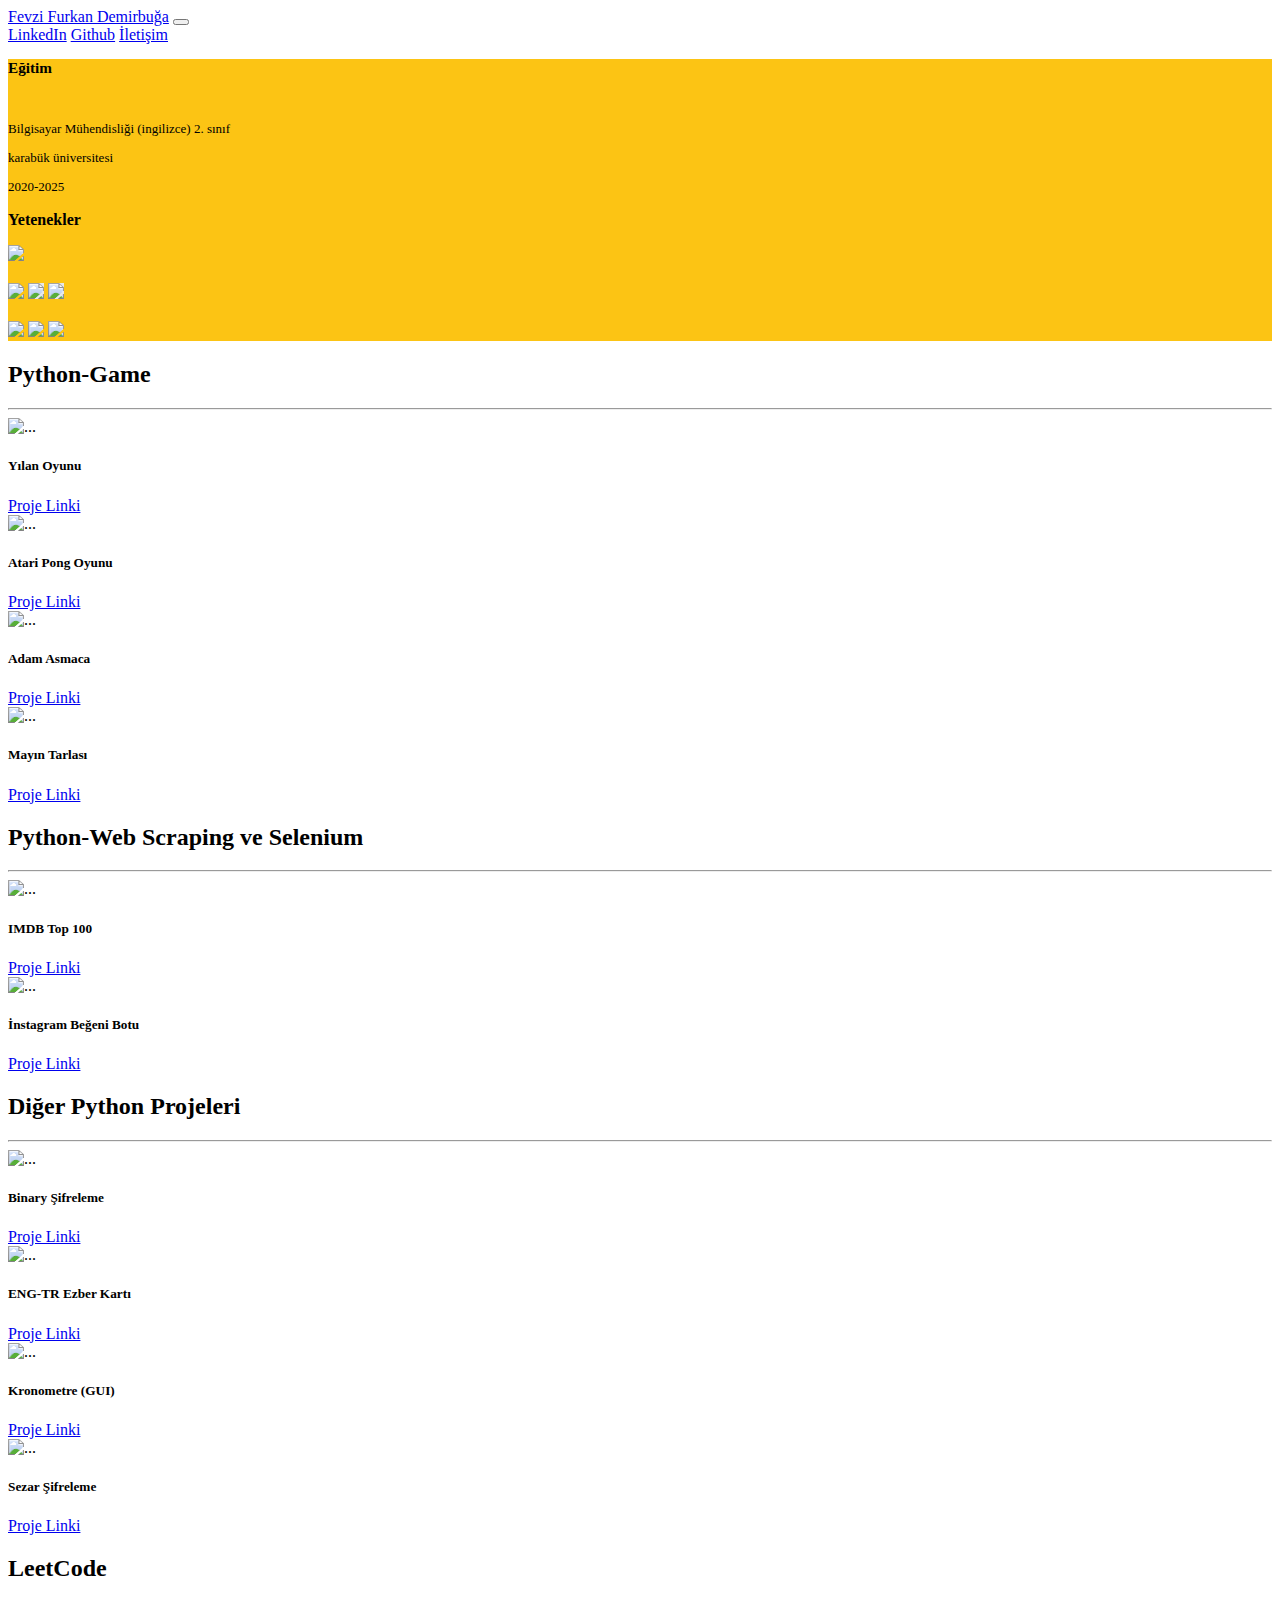
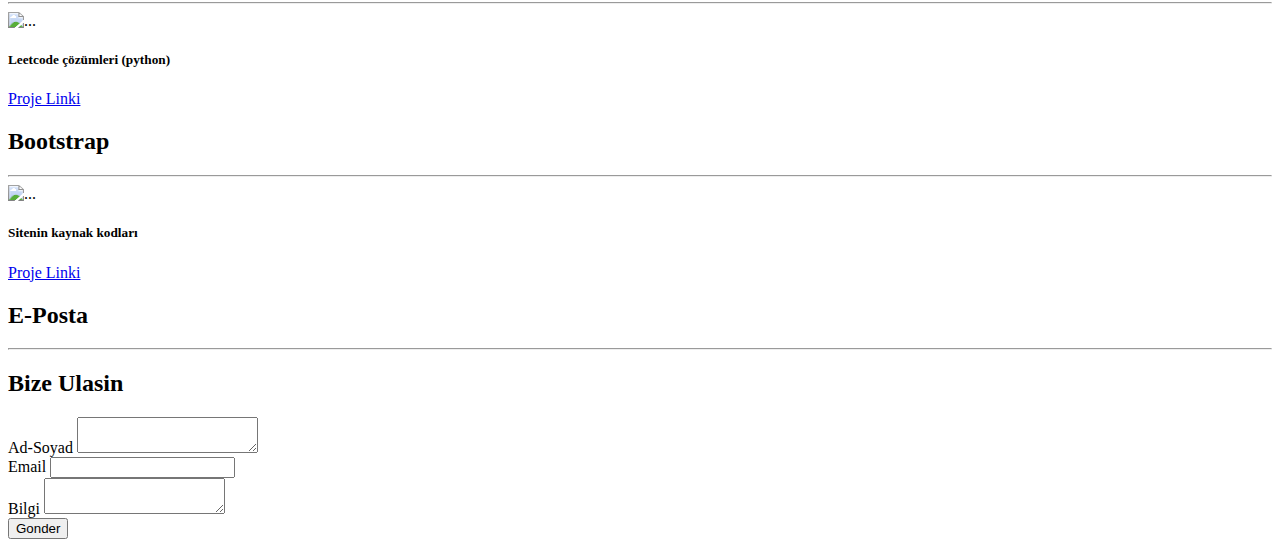
==== blog/index.html @ e35ca3ca "add file" ====
<!doctype html>
<html lang="en">
  <head>
    <meta charset="utf-8">
    <meta name="viewport" content="width=device-width, initial-scale=1">
    <title>Fevzi Furkan Demirbuğa</title>
    <link rel="stylesheet" href="https://cdn.jsdelivr.net/gh/devicons/devicon@v2.15.1/devicon.min.css">
    <link href="https://cdn.jsdelivr.net/npm/bootstrap@5.3.0-alpha1/dist/css/bootstrap.min.css" rel="stylesheet" integrity="sha384-GLhlTQ8iRABdZLl6O3oVMWSktQOp6b7In1Zl3/Jr59b6EGGoI1aFkw7cmDA6j6gD" crossorigin="anonymous">
  </head>
  <body>
    <!-- NAVBAR-->
    <header>
        <nav class="navbar navbar-expand-lg navbar-dark bg-dark">
            <div class="container-fluid">
            <a class="navbar-brand" href="index.html">Fevzi Furkan Demirbuğa</a>
            <button class="navbar-toggler" type="button" data-bs-toggle="collapse" data-bs-target="#navbarNavAltMarkup" aria-controls="navbarNavAltMarkup" aria-expanded="false" aria-label="Toggle navigation">
                <span class="navbar-toggler-icon"></span>
            </button>
            <div class="collapse navbar-collapse" id="navbarNavAltMarkup">
                <div class="navbar-nav ms-auto">
                    <a class="nav-link active"  target=”_blank” aria-current="page" href="https://www.linkedin.com/in/fevzi-furkan-demirbu%C4%9Fa-178126252">LinkedIn</a>
                    <a class="nav-link"  target=”_blank” aria-current="page" href="https://github.com/fevzifurkandemirbuga">Github</a>
                    <a class="nav-link" aria-current="page" href="#iletişim">İletişim</a>
                </div>
            </div>
            </div>
        </nav>
    </header>
    <!-- NAVBAR END -->

    <!-- ABOUT US -->

    <div style="background-color: #fcc414;" class="d-flex justify-content-evenly pt-5">
        <div class="bg-dark text-light d-flex align-items-center justify-content-center col-3">
            <div class="text-center px-5" style="font-size: small">
                <h3>Eğitim</h3> <br>
                <p>Bilgisayar Mühendisliği (ingilizce) 2. sınıf</p>
                <p>karabük üniversitesi</p>
                <p>2020-2025</p>
            </div>

        </div>
        <!-- <img src="" style="width: 40%; max-height: 700px; max-width: 500px;" class="rounded-4 border border-5 border-dark col-3"> -->

        <div class="bg-dark text-light text-center d-flex align-items-center justify-content-center col-3">
            <div>
                <div>
                    <h3 style="font-size: medium">Yetenekler</h3>
                </div>
                
                <div>
                    
                        <img style="width: 17%;" src="https://cdn.jsdelivr.net/gh/devicons/devicon/icons/python/python-original.svg" data-bs-toggle="tooltip" data-bs-title="PYTHON"/>
                        <br><br>
                        <img style="width: 17%;" src="https://cdn.jsdelivr.net/gh/devicons/devicon/icons/selenium/selenium-original.svg"data-bs-toggle="tooltip" data-bs-title="SELENİUM" />
                        <img style="width: 17%; background-color: rgb(232, 232, 232) ;" src="https://cdn.jsdelivr.net/gh/devicons/devicon/icons/django/django-plain.svg"data-bs-toggle="tooltip" data-bs-title="DJANGO" />               
                        <img style="width: 17%; background-color: rgb(232, 232, 232) ;" src="https://cdn.jsdelivr.net/gh/devicons/devicon/icons/flask/flask-original.svg"data-bs-toggle="tooltip" data-bs-title="FLASK" />          
                        <br><br>
                        <img style="width: 17%;" src="https://cdn.jsdelivr.net/gh/devicons/devicon/icons/html5/html5-original.svg"data-bs-toggle="tooltip" data-bs-title="HTML" />
                        
                        <img style="width: 17%;" src="https://cdn.jsdelivr.net/gh/devicons/devicon/icons/bootstrap/bootstrap-original.svg"data-bs-toggle="tooltip" data-bs-title="BOOTSTRAP" />
                        
                        <img style="width: 17%;" src="https://cdn.jsdelivr.net/gh/devicons/devicon/icons/css3/css3-original.svg"data-bs-toggle="tooltip" data-bs-title="CSS" />        
                </div>
            </div>
        </div>
    </div>


    <!-- ABOUT US END -->
   
    <!-- PROJECTS -->

    <div class="bg-warning py-5">
        <div class="container border border-5 border-dark bg-dark ">
            <h2 class="pt-5 text-light">Python-Game</h2>
            <hr class="text-light">
            <div class="row d-flex justify-content-around my-5 ">
                <div class="card mt-3 border border-5 border-light " style="min-width: 170px; width: 20%;">
                    <img src="https://wallpapers.com/images/featured/jw1osayb8qr3c3e4.jpg" class="card-img-top" alt="...">
                    <div class="card-body">
                    <h5 class="card-title">Yılan Oyunu</h5>
                    <a href="https://github.com/fevzifurkandemirbuga/snake-game-in-python"  target=”_blank” class="btn btn-primary">Proje Linki</a>
                    </div>
                </div>
                <div class="card mt-3 border border-5 border-light " style="min-width: 170px; width: 20%;">
                    <img src="https://media.vanityfair.com/photos/54cbffcefde9250a6c40fc92/master/w_2560%2Cc_limit/image.jpg" class="card-img-top" alt="...">
                    <div class="card-body">
                        <h5 class="card-title">Atari Pong Oyunu</h5>
                        <a href="https://github.com/fevzifurkandemirbuga/pong-game-in-turtle-python"  target=”_blank” class="btn btn-primary">Proje Linki</a>
                    </div>
                </div>
                <div class="card mt-3 border border-5 border-light " style="min-width: 170px; width: 20%;">
                    <img src="https://i.pinimg.com/736x/56/21/55/5621553db7eedebcad64bf185be3d7e6.jpg" class="card-img-top" alt="...">
                    <div class="card-body">
                        <h5 class="card-title">Adam Asmaca</h5>
                        <a href="https://github.com/fevzifurkandemirbuga/hangman-game-adam-asmaca-oyunu-python"  target=”_blank” class="btn btn-primary">Proje Linki</a>
                    </div>
                </div>
                <div class="card mt-3 border border-5 border-light " style="min-width: 170px; width: 20%;">
                    <img src="https://www.oyundedem.com/oyunlar/mayin-tarlasi-2-oyunu.jpg" class="card-img-top" alt="...">
                    <div class="card-body">
                        <h5 class="card-title">Mayın Tarlası</h5>
                        <a href="#"  target=”_blank” class="btn btn-primary">Proje Linki</a>
                    </div>
                </div>
            </div>
        </div>
        

        <div class="container mt-5 border border-5 border-dark bg-dark">
            <h2 class="pt-5 text-light">Python-Web Scraping ve Selenium</h2>
            <hr class="text-light">
            <div class="row d-flex justify-content-around my-5">
                <div class="card mt-3 border border-5 border-light " style="min-width: 170px; width: 20%;">
                    <img src="https://variety.com/wp-content/uploads/2017/02/imdb1.png" class="card-img-top" alt="...">
                    <div class="card-body">
                    <h5 class="card-title">IMDB Top 100</h5>
                    <a href="https://github.com/fevzifurkandemirbuga/web-scraping-IMDB-top-100-in-python"  target=”_blank” class="btn btn-primary">Proje Linki</a>
                    </div>
                </div>
                <div class="card mt-3 border border-5 border-light " style="min-width: 170px; width: 20%;">
                    <img src="https://hozkomurcu.com/wp-content/uploads/2012/12/instagram-begeni-artirmak.jpg" class="card-img-top" alt="...">
                    <div class="card-body">
                        <h5 class="card-title">İnstagram Beğeni Botu</h5>
                        <a href="https://github.com/fevzifurkandemirbuga/instagram-bot-to-like-python-selenium"  target=”_blank” class="btn btn-primary">Proje Linki</a>
                    </div>
                </div>
            </div>
        </div>

        <div class="container mt-5 border border-5 border-dark bg-dark  ">
            <h2 class="pt-5 text-light">Diğer Python Projeleri</h2>
            <hr class="text-light">
            <div class="row d-flex justify-content-around my-5">
                <div class="card mt-3 border border-5 border-light " style="min-width: 170px; width: 20%;">
                    <img src="https://www.simplilearn.com/ice9/free_resources_article_thumb/What_are_the_Most_Effective_Data_Encryption_Techniques.jpg" class="card-img-top" alt="...">
                    <div class="card-body">
                    <h5 class="card-title">Binary Şifreleme</h5>
                    <a href="https://github.com/fevzifurkandemirbuga/text-to-binary-converter-in-python"  target=”_blank” class="btn btn-primary">Proje Linki</a>
                    </div>
                </div>
                <div class="card mt-3 border border-5 border-light " style="min-width: 170px; width: 20%;">
                    <img src="https://www.konusarakogren.com/blog/wp-content/uploads/2015/04/Synonyms-1024x791.png" class="card-img-top" alt="...">
                    <div class="card-body">
                        <h5 class="card-title">ENG-TR Ezber Kartı</h5>
                        <a href="https://github.com/fevzifurkandemirbuga/eng-tr-vocabulary-flashcard-in-python"  target=”_blank” class="btn btn-primary">Proje Linki</a>
                    </div>
                </div>
                <div class="card mt-3 border border-5 border-light " style="min-width: 170px; width: 20%;">
                    <img src="https://c.tadst.com/gfx/300x168/fb-stopwatch2.png?1" class="card-img-top" alt="...">
                    <div class="card-body">
                        <h5 class="card-title">Kronometre (GUI)</h5>
                        <a href="https://github.com/fevzifurkandemirbuga/timer-in-tkinter-python"  target=”_blank” class="btn btn-primary">Proje Linki</a>
                    </div>
                </div>
                <div class="card mt-3 border border-5 border-light " style="min-width: 170px; width: 20%;">
                    <img src="https://upload.wikimedia.org/wikipedia/commons/3/3f/Azer.gif" class="card-img-top" alt="...">
                    <div class="card-body">
                        <h5 class="card-title">Sezar Şifreleme</h5>
                        <a href="https://github.com/fevzifurkandemirbuga/caesar-encryption-in-python"  target=”_blank” class="btn btn-primary">Proje Linki</a>
                    </div>
                </div>
            </div>
        </div>

        <div class="container mt-5 border border-5 border-dark bg-dark">
            <h2 class="pt-5 text-light">LeetCode</h2>
            <hr class="text-light">
            <div class="row d-flex justify-content-around my-5">
                <div class="card mt-3 border border-5 border-light " style="min-width: 170px; width: 20%;">
                    <img src="https://leetcode.com/static/images/LeetCode_Sharing.png" class="card-img-top" alt="...">
                    <div class="card-body">
                    <h5 class="card-title">Leetcode çözümleri (python)</h5>
                    <a href="https://github.com/fevzifurkandemirbuga/Leetcode"  target=”_blank” class="btn btn-primary">Proje Linki</a>
                    </div>
                </div>
            </div>
        </div>

        <div class="container mt-5 border border-5 border-dark bg-dark">
            <h2 class="pt-5 text-light">Bootstrap</h2>
            <hr class="text-light">
            <div class="row d-flex justify-content-around my-5">
                <div class="card mt-3 border border-5 border-light " style="min-width: 170px; width: 20%;">
                    <img src="https://www.incimages.com/uploaded_files/image/1920x1080/getty_503426092_342208.jpg" class="card-img-top" alt="...">
                    <div class="card-body">
                    <h5 class="card-title">Sitenin kaynak kodları</h5>
                    <a href="https://github.com/fevzifurkandemirbuga/Portfolyo-Website"  target=”_blank” class="btn btn-primary">Proje Linki</a>
                    </div>
                </div>
            </div>
        </div>
    
    <!-- PROJECTS END -->

    <!-- iletişim -->

        <div class="container mt-5 border border-5 border-dark bg-dark text-light " id="iletişim">
            <div class="row mb-5">
                <div class="col-sm-8 offset-sm-2">
                    <h2>E-Posta</h2>
                    <hr class="text-light">
                    <h2 class="mt-5">Bize Ulasin</h2>
                    <form class="row g-3">
                        <div class="col-12">
                            <label for="bilgi" class="form-label">Ad-Soyad</label>
                            <textarea class="form-control" id="bilgi"></textarea>
                        </div>
                        <div class="col-12">
                            <label for="inputEmail4" class="form-label">Email</label>
                            <input type="email" class="form-control" id="inputEmail4">
                        </div>

                        <div class="col-12">
                            <label for="bilgi" class="form-label">Bilgi</label>
                            <textarea class="form-control" id="bilgi"></textarea>
                        </div>
                        <div class="col-12">
                            <button type="submit" class="btn btn-primary">Gonder</button>
                        </div>
                    </form>
                </div>
            </div>
        </div>
    </div>

    <!-- iletişim end -->

    <!-- FOOTER -->
    <div class="bg-dark text-light py-3 d-flex justify-content-center align-items-center">
        
        <a target=”_blank” href="https://www.linkedin.com/in/fevzi-furkan-demirbu%C4%9Fa-178126252"><h2 class=" p-0 mx-5"><i class="devicon-linkedin-plain"></i></h2></a>
        
        <a target=”_blank” href="https://github.com/fevzifurkandemirbuga"><h2 class="p-0 mx-5"><i class="devicon-github-original"></i></h2></a>
    
        
        
             
    </div>
    <!-- FOOTER END -->
    

    <script src="https://cdn.jsdelivr.net/npm/bootstrap@5.3.0-alpha1/dist/js/bootstrap.bundle.min.js" integrity="sha384-w76AqPfDkMBDXo30jS1Sgez6pr3x5MlQ1ZAGC+nuZB+EYdgRZgiwxhTBTkF7CXvN" crossorigin="anonymous"></script>
    <script>
        document.querySelectorAll('[data-bs-toggle="tooltip"]').forEach(x => new bootstrap.Tooltip(x));
    </script>
    </body>
</html>
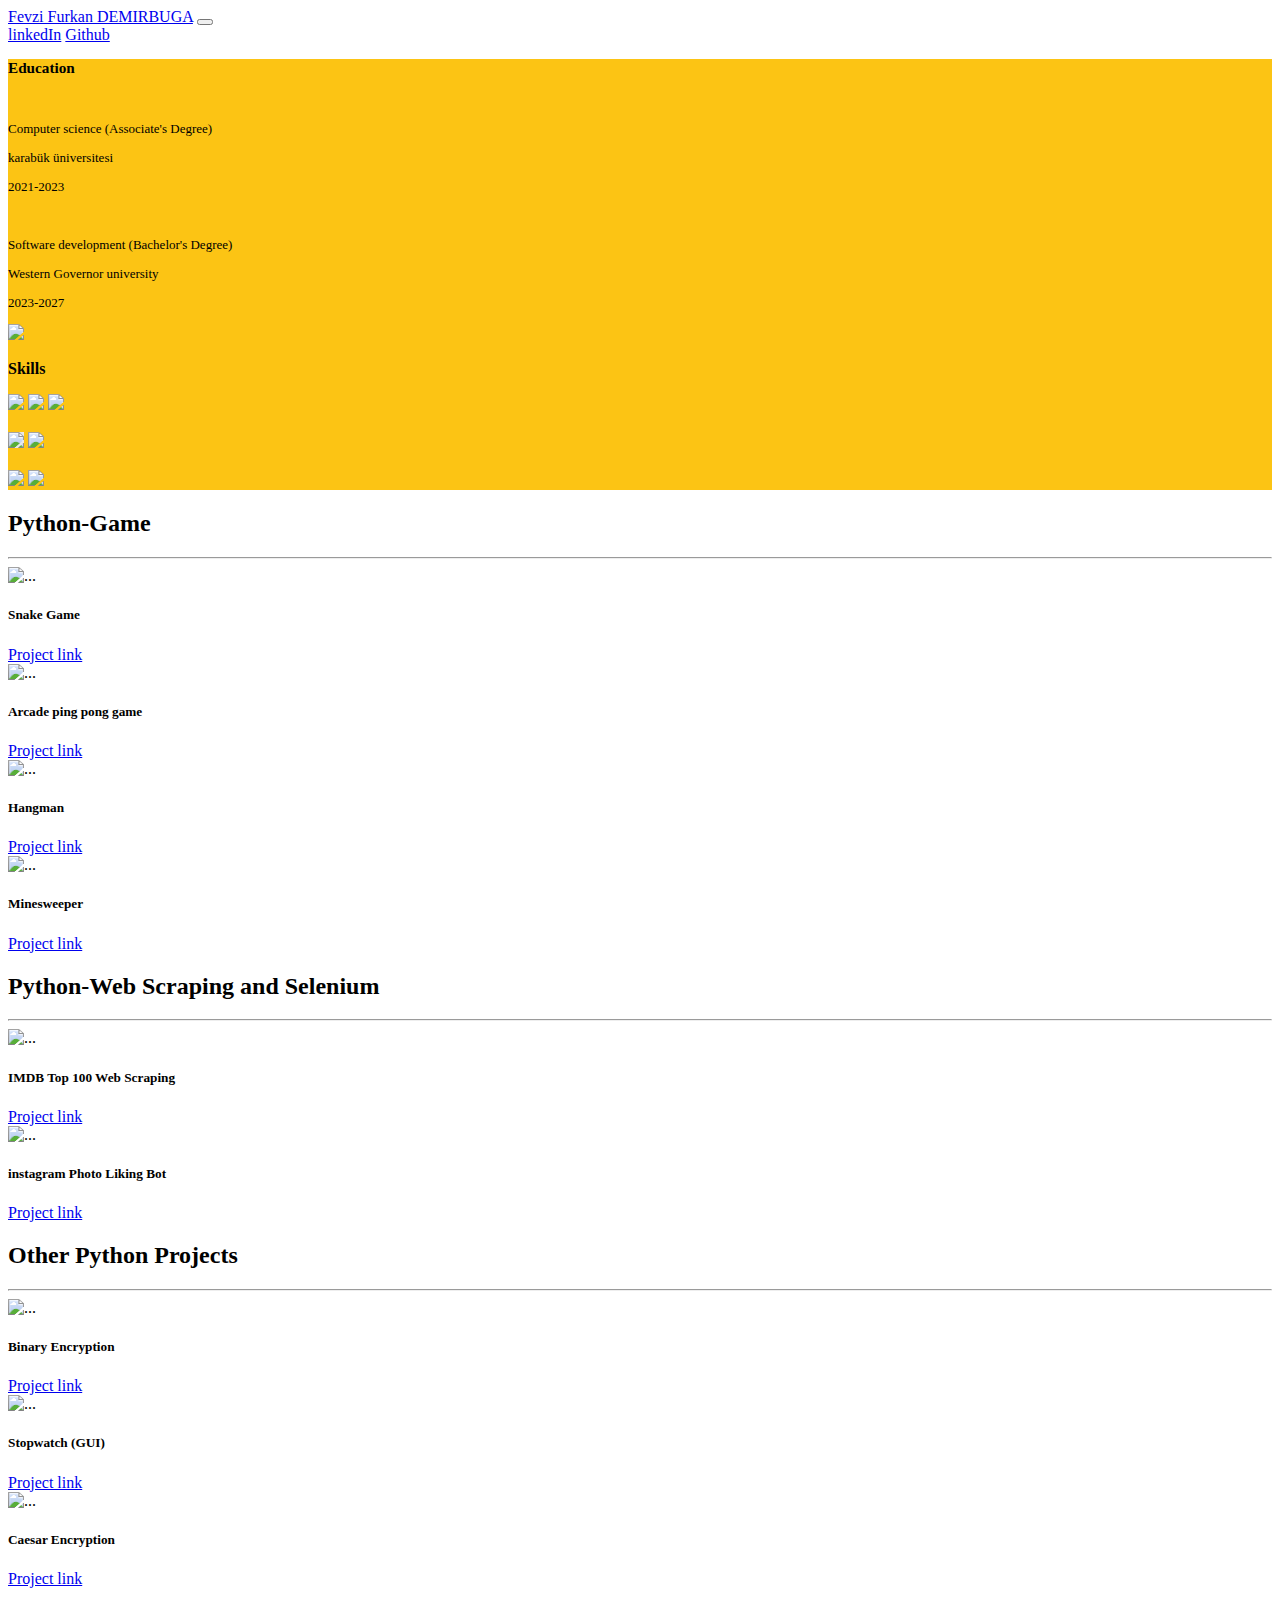
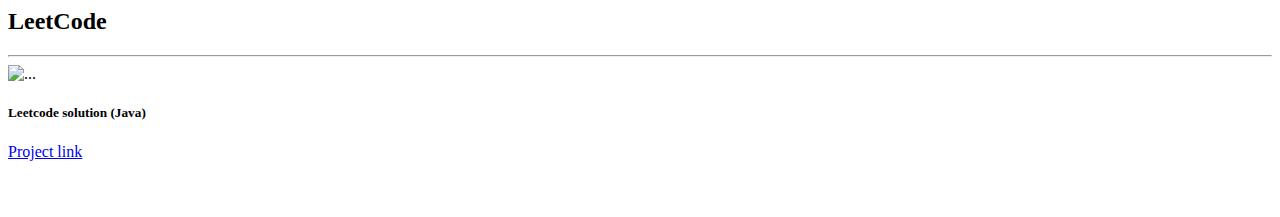
==== commit 05abccd7: "." ====
--- a/blog/index.html
+++ b/blog/index.html
@@ -3,7 +3,7 @@
   <head>
     <meta charset="utf-8">
     <meta name="viewport" content="width=device-width, initial-scale=1">
-    <title>Fevzi Furkan Demirbuğa</title>
+    <title>Fevzi Furkan Demirbuga</title>
     <link rel="stylesheet" href="https://cdn.jsdelivr.net/gh/devicons/devicon@v2.15.1/devicon.min.css">
     <link href="https://cdn.jsdelivr.net/npm/bootstrap@5.3.0-alpha1/dist/css/bootstrap.min.css" rel="stylesheet" integrity="sha384-GLhlTQ8iRABdZLl6O3oVMWSktQOp6b7In1Zl3/Jr59b6EGGoI1aFkw7cmDA6j6gD" crossorigin="anonymous">
   </head>
@@ -12,15 +12,14 @@
     <header>
         <nav class="navbar navbar-expand-lg navbar-dark bg-dark">
             <div class="container-fluid">
-            <a class="navbar-brand" href="index.html">Fevzi Furkan Demirbuğa</a>
+            <a class="navbar-brand" href="index.html">Fevzi Furkan DEMIRBUGA</a>
             <button class="navbar-toggler" type="button" data-bs-toggle="collapse" data-bs-target="#navbarNavAltMarkup" aria-controls="navbarNavAltMarkup" aria-expanded="false" aria-label="Toggle navigation">
                 <span class="navbar-toggler-icon"></span>
             </button>
             <div class="collapse navbar-collapse" id="navbarNavAltMarkup">
                 <div class="navbar-nav ms-auto">
-                    <a class="nav-link active"  target=”_blank” aria-current="page" href="https://www.linkedin.com/in/fevzi-furkan-demirbu%C4%9Fa-178126252">LinkedIn</a>
-                    <a class="nav-link"  target=”_blank” aria-current="page" href="https://github.com/fevzifurkandemirbuga">Github</a>
-                    <a class="nav-link" aria-current="page" href="#iletişim">İletişim</a>
+                    <a class="nav-link active"  target=”_blank” aria-current="page" href="https://www.linkedin.com/in/fevzi-demirbuga">linkedIn</a>
+                    <a class="nav-link active"  target=”_blank” aria-current="page" href="https://github.com/fevzifurkandemirbuga">Github</a>
                 </div>
             </div>
             </div>
@@ -32,35 +31,52 @@
 
     <div style="background-color: #fcc414;" class="d-flex justify-content-evenly pt-5">
         <div class="bg-dark text-light d-flex align-items-center justify-content-center col-3">
-            <div class="text-center px-5" style="font-size: small">
-                <h3>Eğitim</h3> <br>
-                <p>Bilgisayar Mühendisliği (ingilizce) 2. sınıf</p>
+            <div class="text-center px-1" style="font-size: small">
+                <div>
+                    <h3>Education</h3> 
+                </div>
+                <br>
+
+                <div>
+                    <p>Computer science (Associate's Degree)</p>
                 <p>karabük üniversitesi</p>
-                <p>2020-2025</p>
-            </div>
-
-        </div>
-        <!-- <img src="" style="width: 40%; max-height: 700px; max-width: 500px;" class="rounded-4 border border-5 border-dark col-3"> -->
+                <p>2021-2023</p>
+                </div>
+                
+                <br>
+
+                <div>
+                    <p>Software development (Bachelor's Degree)</p>
+                <p>Western Governor university</p>
+                <p>2023-2027</p>
+                </div>
+                
+            </div>
+
+        </div>
+
+        <img src="https://avatars.githubusercontent.com/u/103340757?v=4" style="width: 40%; max-height: 700px; max-width: 500px;" class="rounded-4 border border-5 border-dark col-3">
 
         <div class="bg-dark text-light text-center d-flex align-items-center justify-content-center col-3">
             <div>
                 <div>
-                    <h3 style="font-size: medium">Yetenekler</h3>
+                    <h3 style="font-size: medium">Skills</h3>
                 </div>
                 
                 <div>
-                    
-                        <img style="width: 17%;" src="https://cdn.jsdelivr.net/gh/devicons/devicon/icons/python/python-original.svg" data-bs-toggle="tooltip" data-bs-title="PYTHON"/>
+                    <img style="width: 17%;" src="https://raw.githubusercontent.com/devicons/devicon/6910f0503efdd315c8f9b858234310c06e04d9c0/icons/java/java-original.svg" data-bs-toggle="tooltip" data-bs-title="Java"/>
+                    <img style="width: 17%;" src="https://cdn.jsdelivr.net/gh/devicons/devicon/icons/python/python-original.svg" data-bs-toggle="tooltip" data-bs-title="PYTHON"/>
+                    <img style="width: 17%;" src="https://raw.githubusercontent.com/devicons/devicon/6910f0503efdd315c8f9b858234310c06e04d9c0/icons/csharp/csharp-original.svg" data-bs-toggle="tooltip" data-bs-title="C#"/>
+                        
                         <br><br>
+                        
+                        <img style="width: 17%; background-color: rgb(232, 232, 232) ;" src="https://raw.githubusercontent.com/devicons/devicon/6910f0503efdd315c8f9b858234310c06e04d9c0/icons/spring/spring-original-wordmark.svg"data-bs-toggle="tooltip" data-bs-title="Spring" /> 
                         <img style="width: 17%;" src="https://cdn.jsdelivr.net/gh/devicons/devicon/icons/selenium/selenium-original.svg"data-bs-toggle="tooltip" data-bs-title="SELENİUM" />
-                        <img style="width: 17%; background-color: rgb(232, 232, 232) ;" src="https://cdn.jsdelivr.net/gh/devicons/devicon/icons/django/django-plain.svg"data-bs-toggle="tooltip" data-bs-title="DJANGO" />               
-                        <img style="width: 17%; background-color: rgb(232, 232, 232) ;" src="https://cdn.jsdelivr.net/gh/devicons/devicon/icons/flask/flask-original.svg"data-bs-toggle="tooltip" data-bs-title="FLASK" />          
                         <br><br>
                         <img style="width: 17%;" src="https://cdn.jsdelivr.net/gh/devicons/devicon/icons/html5/html5-original.svg"data-bs-toggle="tooltip" data-bs-title="HTML" />
                         
                         <img style="width: 17%;" src="https://cdn.jsdelivr.net/gh/devicons/devicon/icons/bootstrap/bootstrap-original.svg"data-bs-toggle="tooltip" data-bs-title="BOOTSTRAP" />
                         
-                        <img style="width: 17%;" src="https://cdn.jsdelivr.net/gh/devicons/devicon/icons/css3/css3-original.svg"data-bs-toggle="tooltip" data-bs-title="CSS" />        
                 </div>
             </div>
         </div>
@@ -69,9 +85,9 @@
 
     <!-- ABOUT US END -->
    
-    <!-- PROJECTS -->
-
-    <div class="bg-warning py-5">
+    <!-- ProjectCTS -->
+
+    <div class="bg-warning pt-5">
         <div class="container border border-5 border-dark bg-dark ">
             <h2 class="pt-5 text-light">Python-Game</h2>
             <hr class="text-light">
@@ -79,29 +95,29 @@
                 <div class="card mt-3 border border-5 border-light " style="min-width: 170px; width: 20%;">
                     <img src="https://wallpapers.com/images/featured/jw1osayb8qr3c3e4.jpg" class="card-img-top" alt="...">
                     <div class="card-body">
-                    <h5 class="card-title">Yılan Oyunu</h5>
-                    <a href="https://github.com/fevzifurkandemirbuga/snake-game-in-python"  target=”_blank” class="btn btn-primary">Proje Linki</a>
+                    <h5 class="card-title">Snake Game</h5>
+                    <a href="https://github.com/fevzifurkandemirbuga/snake-game-in-python"  target=”_blank” class="btn btn-primary">Project link</a>
                     </div>
                 </div>
                 <div class="card mt-3 border border-5 border-light " style="min-width: 170px; width: 20%;">
                     <img src="https://media.vanityfair.com/photos/54cbffcefde9250a6c40fc92/master/w_2560%2Cc_limit/image.jpg" class="card-img-top" alt="...">
                     <div class="card-body">
-                        <h5 class="card-title">Atari Pong Oyunu</h5>
-                        <a href="https://github.com/fevzifurkandemirbuga/pong-game-in-turtle-python"  target=”_blank” class="btn btn-primary">Proje Linki</a>
+                        <h5 class="card-title">Arcade ping pong game</h5>
+                        <a href="https://github.com/fevzifurkandemirbuga/pong-game-in-turtle-python"  target=”_blank” class="btn btn-primary">Project link</a>
                     </div>
                 </div>
                 <div class="card mt-3 border border-5 border-light " style="min-width: 170px; width: 20%;">
                     <img src="https://i.pinimg.com/736x/56/21/55/5621553db7eedebcad64bf185be3d7e6.jpg" class="card-img-top" alt="...">
                     <div class="card-body">
-                        <h5 class="card-title">Adam Asmaca</h5>
-                        <a href="https://github.com/fevzifurkandemirbuga/hangman-game-adam-asmaca-oyunu-python"  target=”_blank” class="btn btn-primary">Proje Linki</a>
+                        <h5 class="card-title">Hangman</h5>
+                        <a href="https://github.com/fevzifurkandemirbuga/hangman-game-adam-asmaca-oyunu-python"  target=”_blank” class="btn btn-primary">Project link</a>
                     </div>
                 </div>
                 <div class="card mt-3 border border-5 border-light " style="min-width: 170px; width: 20%;">
                     <img src="https://www.oyundedem.com/oyunlar/mayin-tarlasi-2-oyunu.jpg" class="card-img-top" alt="...">
                     <div class="card-body">
-                        <h5 class="card-title">Mayın Tarlası</h5>
-                        <a href="#"  target=”_blank” class="btn btn-primary">Proje Linki</a>
+                        <h5 class="card-title">Minesweeper</h5>
+                        <a href="#"  target=”_blank” class="btn btn-primary">Project link</a>
                     </div>
                 </div>
             </div>
@@ -109,56 +125,56 @@
         
 
         <div class="container mt-5 border border-5 border-dark bg-dark">
-            <h2 class="pt-5 text-light">Python-Web Scraping ve Selenium</h2>
+            <h2 class="pt-5 text-light">Python-Web Scraping and Selenium</h2>
             <hr class="text-light">
             <div class="row d-flex justify-content-around my-5">
                 <div class="card mt-3 border border-5 border-light " style="min-width: 170px; width: 20%;">
                     <img src="https://variety.com/wp-content/uploads/2017/02/imdb1.png" class="card-img-top" alt="...">
                     <div class="card-body">
-                    <h5 class="card-title">IMDB Top 100</h5>
-                    <a href="https://github.com/fevzifurkandemirbuga/web-scraping-IMDB-top-100-in-python"  target=”_blank” class="btn btn-primary">Proje Linki</a>
-                    </div>
-                </div>
-                <div class="card mt-3 border border-5 border-light " style="min-width: 170px; width: 20%;">
-                    <img src="https://hozkomurcu.com/wp-content/uploads/2012/12/instagram-begeni-artirmak.jpg" class="card-img-top" alt="...">
-                    <div class="card-body">
-                        <h5 class="card-title">İnstagram Beğeni Botu</h5>
-                        <a href="https://github.com/fevzifurkandemirbuga/instagram-bot-to-like-python-selenium"  target=”_blank” class="btn btn-primary">Proje Linki</a>
+                    <h5 class="card-title">IMDB Top 100 Web Scraping</h5>
+                    <a href="https://github.com/fevzifurkandemirbuga/web-scraping-IMDB-top-100-in-python"  target=”_blank” class="btn btn-primary">Project link</a>
+                    </div>
+                </div>
+                <div class="card mt-3 border border-5 border-light " style="min-width: 170px; width: 20%;">
+                    <img src="https://about.fb.com/wp-content/uploads/2019/10/IG-Glyph-Icon-hero.png" class="card-img-top" alt="...">
+                    <div class="card-body">
+                        <h5 class="card-title">instagram Photo Liking Bot</h5>
+                        <a href="https://github.com/fevzifurkandemirbuga/instagram-bot-to-like-python-selenium"  target=”_blank” class="btn btn-primary">Project link</a>
                     </div>
                 </div>
             </div>
         </div>
 
         <div class="container mt-5 border border-5 border-dark bg-dark  ">
-            <h2 class="pt-5 text-light">Diğer Python Projeleri</h2>
+            <h2 class="pt-5 text-light">Other Python Projects</h2>
             <hr class="text-light">
             <div class="row d-flex justify-content-around my-5">
                 <div class="card mt-3 border border-5 border-light " style="min-width: 170px; width: 20%;">
                     <img src="https://www.simplilearn.com/ice9/free_resources_article_thumb/What_are_the_Most_Effective_Data_Encryption_Techniques.jpg" class="card-img-top" alt="...">
                     <div class="card-body">
-                    <h5 class="card-title">Binary Şifreleme</h5>
-                    <a href="https://github.com/fevzifurkandemirbuga/text-to-binary-converter-in-python"  target=”_blank” class="btn btn-primary">Proje Linki</a>
-                    </div>
-                </div>
-                <div class="card mt-3 border border-5 border-light " style="min-width: 170px; width: 20%;">
+                    <h5 class="card-title">Binary Encryption</h5>
+                    <a href="https://github.com/fevzifurkandemirbuga/text-to-binary-converter-in-python"  target=”_blank” class="btn btn-primary">Project link</a>
+                    </div>
+                </div>
+                <!-- <div class="card mt-3 border border-5 border-light " style="min-width: 170px; width: 20%;">
                     <img src="https://www.konusarakogren.com/blog/wp-content/uploads/2015/04/Synonyms-1024x791.png" class="card-img-top" alt="...">
                     <div class="card-body">
                         <h5 class="card-title">ENG-TR Ezber Kartı</h5>
-                        <a href="https://github.com/fevzifurkandemirbuga/eng-tr-vocabulary-flashcard-in-python"  target=”_blank” class="btn btn-primary">Proje Linki</a>
-                    </div>
-                </div>
+                        <a href="https://github.com/fevzifurkandemirbuga/eng-tr-vocabulary-flashcard-in-python"  target=”_blank” class="btn btn-primary">Project link</a>
+                    </div>
+                </div> -->
                 <div class="card mt-3 border border-5 border-light " style="min-width: 170px; width: 20%;">
                     <img src="https://c.tadst.com/gfx/300x168/fb-stopwatch2.png?1" class="card-img-top" alt="...">
                     <div class="card-body">
-                        <h5 class="card-title">Kronometre (GUI)</h5>
-                        <a href="https://github.com/fevzifurkandemirbuga/timer-in-tkinter-python"  target=”_blank” class="btn btn-primary">Proje Linki</a>
+                        <h5 class="card-title">Stopwatch (GUI)</h5>
+                        <a href="https://github.com/fevzifurkandemirbuga/timer-in-tkinter-python"  target=”_blank” class="btn btn-primary">Project link</a>
                     </div>
                 </div>
                 <div class="card mt-3 border border-5 border-light " style="min-width: 170px; width: 20%;">
                     <img src="https://upload.wikimedia.org/wikipedia/commons/3/3f/Azer.gif" class="card-img-top" alt="...">
                     <div class="card-body">
-                        <h5 class="card-title">Sezar Şifreleme</h5>
-                        <a href="https://github.com/fevzifurkandemirbuga/caesar-encryption-in-python"  target=”_blank” class="btn btn-primary">Proje Linki</a>
+                        <h5 class="card-title">Caesar Encryption</h5>
+                        <a href="https://github.com/fevzifurkandemirbuga/caesar-encryption-in-python"  target=”_blank” class="btn btn-primary">Project link</a>
                     </div>
                 </div>
             </div>
@@ -171,66 +187,34 @@
                 <div class="card mt-3 border border-5 border-light " style="min-width: 170px; width: 20%;">
                     <img src="https://leetcode.com/static/images/LeetCode_Sharing.png" class="card-img-top" alt="...">
                     <div class="card-body">
-                    <h5 class="card-title">Leetcode çözümleri (python)</h5>
-                    <a href="https://github.com/fevzifurkandemirbuga/Leetcode"  target=”_blank” class="btn btn-primary">Proje Linki</a>
-                    </div>
-                </div>
-            </div>
-        </div>
-
-        <div class="container mt-5 border border-5 border-dark bg-dark">
+                    <h5 class="card-title">Leetcode solution (Java)</h5>
+                    <a href="https://github.com/fevzifurkandemirbuga/Leetcode-Java"  target=”_blank” class="btn btn-primary">Project link</a>
+                    </div>
+                </div>
+            </div>
+        </div>
+
+        <!-- <div class="container mt-5 border border-5 border-dark bg-dark">
             <h2 class="pt-5 text-light">Bootstrap</h2>
             <hr class="text-light">
             <div class="row d-flex justify-content-around my-5">
                 <div class="card mt-3 border border-5 border-light " style="min-width: 170px; width: 20%;">
                     <img src="https://www.incimages.com/uploaded_files/image/1920x1080/getty_503426092_342208.jpg" class="card-img-top" alt="...">
                     <div class="card-body">
-                    <h5 class="card-title">Sitenin kaynak kodları</h5>
-                    <a href="https://github.com/fevzifurkandemirbuga/Portfolyo-Website"  target=”_blank” class="btn btn-primary">Proje Linki</a>
-                    </div>
-                </div>
-            </div>
-        </div>
-    
-    <!-- PROJECTS END -->
-
-    <!-- iletişim -->
-
-        <div class="container mt-5 border border-5 border-dark bg-dark text-light " id="iletişim">
-            <div class="row mb-5">
-                <div class="col-sm-8 offset-sm-2">
-                    <h2>E-Posta</h2>
-                    <hr class="text-light">
-                    <h2 class="mt-5">Bize Ulasin</h2>
-                    <form class="row g-3">
-                        <div class="col-12">
-                            <label for="bilgi" class="form-label">Ad-Soyad</label>
-                            <textarea class="form-control" id="bilgi"></textarea>
-                        </div>
-                        <div class="col-12">
-                            <label for="inputEmail4" class="form-label">Email</label>
-                            <input type="email" class="form-control" id="inputEmail4">
-                        </div>
-
-                        <div class="col-12">
-                            <label for="bilgi" class="form-label">Bilgi</label>
-                            <textarea class="form-control" id="bilgi"></textarea>
-                        </div>
-                        <div class="col-12">
-                            <button type="submit" class="btn btn-primary">Gonder</button>
-                        </div>
-                    </form>
-                </div>
-            </div>
-        </div>
-    </div>
-
-    <!-- iletişim end -->
+                    <h5 class="card-title">Source code</h5>
+                    <a href="https://github.com/fevzifurkandemirbuga/Portfolyo-Website"  target=”_blank” class="btn btn-primary">Project link</a>
+                    </div>
+                </div>
+            </div>
+        </div> -->
+    
+    <!-- ProjectCTS END -->
+    <br><br>
 
     <!-- FOOTER -->
     <div class="bg-dark text-light py-3 d-flex justify-content-center align-items-center">
         
-        <a target=”_blank” href="https://www.linkedin.com/in/fevzi-furkan-demirbu%C4%9Fa-178126252"><h2 class=" p-0 mx-5"><i class="devicon-linkedin-plain"></i></h2></a>
+        <a target=”_blank” href="https://www.linkedin.com/in/fevzi-demirbuga"><h2 class=" p-0 mx-5"><i class="devicon-linkedin-plain"></i></h2></a>
         
         <a target=”_blank” href="https://github.com/fevzifurkandemirbuga"><h2 class="p-0 mx-5"><i class="devicon-github-original"></i></h2></a>
     
@@ -239,6 +223,7 @@
              
     </div>
     <!-- FOOTER END -->
+    
     
 
     <script src="https://cdn.jsdelivr.net/npm/bootstrap@5.3.0-alpha1/dist/js/bootstrap.bundle.min.js" integrity="sha384-w76AqPfDkMBDXo30jS1Sgez6pr3x5MlQ1ZAGC+nuZB+EYdgRZgiwxhTBTkF7CXvN" crossorigin="anonymous"></script>
